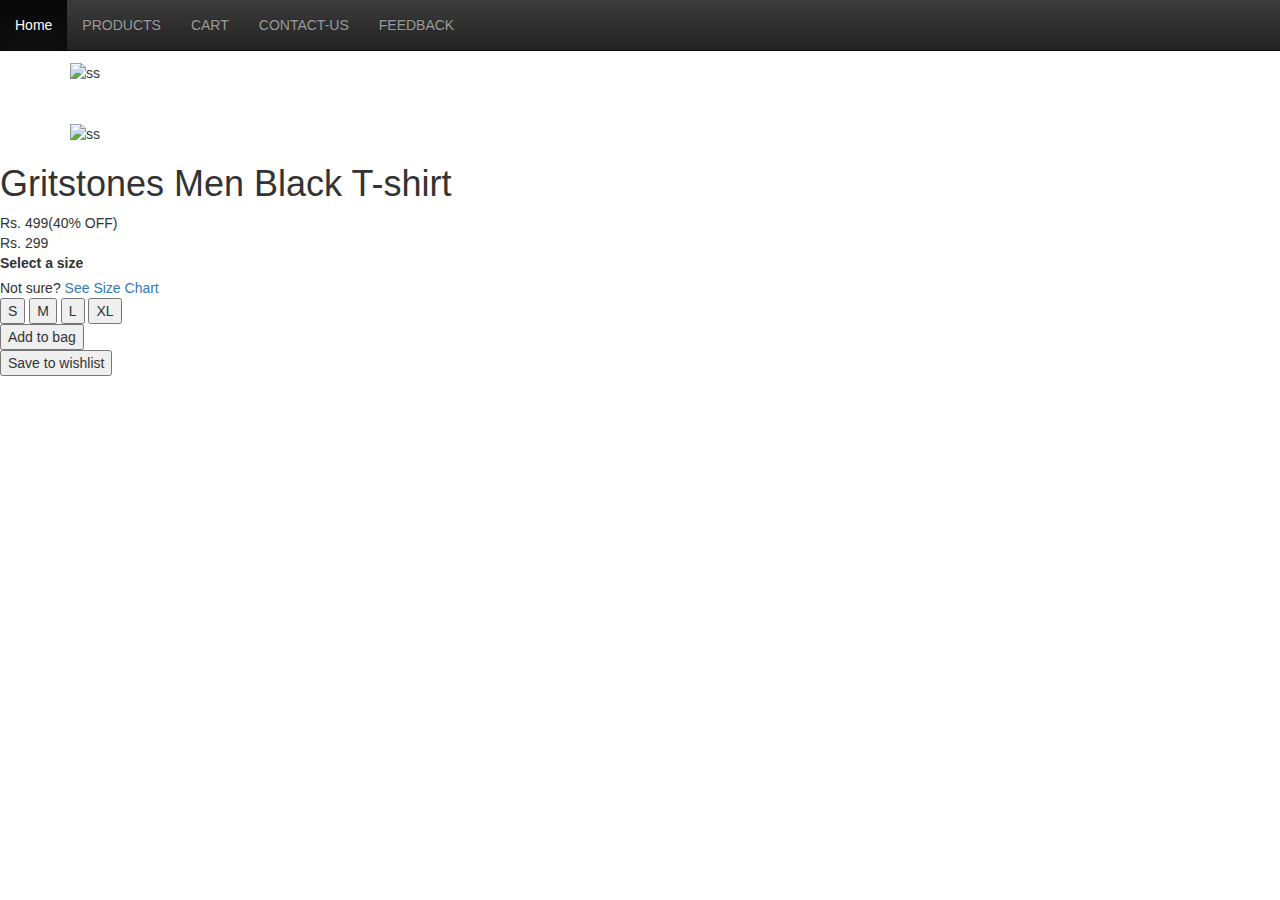
==== view.html @ abe73414 "Add files via upload" ====
<!DOCTYPE html>

<html>

    <head>

        <link href="APP/Vendors/css/bootstrap.css" rel="stylesheet"/>
        <link href="APP/Vendors/css/bootstrap-theme.css" rel="stylesheet"/>
        <link href="APP/Assets/css/styles.css" rel="stylesheet"/>
        <link rel="stylesheet" href="https://maxcdn.bootstrapcdn.com/bootstrap/3.3.6/css/bootstrap.min.css">
        <link rel="stylesheet" href="https://maxcdn.bootstrapcdn.com/bootstrap/3.3.6/css/bootstrap-theme.min.css">
        <script src="https://ajax.googleapis.com/ajax/libs/jquery/1.11.3/jquery.min.js"></script>
        <script src="https://maxcdn.bootstrapcdn.com/bootstrap/3.3.6/js/bootstrap.min.js"></script>
         <link href='https://fonts.googleapis.com/css?family=Fjalla+One' rel='stylesheet' type='text/css'>
                  
            <title>MOBI 3</title>
     

        <script src="APP/Vendors/js/jquery-3.1.0.js"></script>
        <script src="APP/Vendors/js/bootstrap.js"></script>
        <script src="APP/Script/scripts.js"></script>

    </head>

    <body>
        <nav class="navbar navbar-inverse navbar-fixed-top" role="tablist">
            <div class="navbar-header">
                <button type="button" class="navbar-toggle" data-toggle="collapse" data-target="#collapse">
                <span class="sr-only">Toggle navigation</span>
                <span class="icon-bar"></span>
                <span class="icon-bar"></span>
                <span class="icon-bar"></span>
                </button>

            </div>
            <div class="collapse navbar-collapse" id="collapse">
            <ul class="nav navbar-nav">
                <li role="presentation" class="active"><a href="/">Home</a></li>
                <li role="presentation"><a href="products_c.html">PRODUCTS</a></li>
                <li role="presentation"><a href="cart_disp.html">CART</a></li>
                <li role="presentation"><a href="#">CONTACT-US</a></li>
                <li role="presentation"><a href="feedback_form.html">FEEDBACK</a></li>
             </ul>
            </div>
        </nav>
          
          <div class="container">
            <div class="col">
            <div class="row-md-4">
              <img src = "http://assets.myntassets.com/h_480,q_95,w_360/v1/images/style/properties/GRITSTONES-Men-Tshirts_35d010cc2d649fe1a27925118eab57f0_images.jpg" alt = "ss" height="150" width="150">
            </div><br><br>
            <div class="row-md-4">
             <img src = "http://assets.myntassets.com/w_450,q_80/v1/images/style/properties/GRITSTONES-Men-Tshirts_5d773b821d2471561b508d3ce16deef3_images.jpg" alt = "ss" height="150" width="150">
            </div><br><br>
            <div class="row-md-4">
            <img src = "http://assets.myntassets.com/w_450,q_80/v1/images/style/properties/GRITSTONES-Men-Tshirts_ad9ebcf0980ee29ef0f41bd8e9f764ed_images.jpg" alt = "ss" height="150" width="150">
            </div>
          </div>
          </div>
     <div class ="container1">
     <h1 class="title">Gritstones Men Black T-shirt</h1>
     <div  class="price"><span class="strike">Rs. 499</span><span class="discount">(40% OFF)</span><br><span class="final">Rs. 299</span><span class="coupon-offer-launcher"></span></div>
     <div class="sizes"><label class="guide">Select a size</label><div class="size-left"></div>
     <div class="sizing-help-link">Not sure? <a href="" data-styleid="267646">See Size Chart</a></div>
     <div class="size-cont">
        <button data-sku="895774" data-count="" data-availableinwarehouse="20" data-leadtime="3" data-supplytype="JUST_IN_TIME" class="size pdp-size-btn available">S</button>
        <button data-sku="895775" data-count="" data-availableinwarehouse="20" data-leadtime="3" data-supplytype="JUST_IN_TIME" class="size pdp-size-btn available">M</button>
        <button data-sku="895776" data-count="" data-availableinwarehouse="20" data-leadtime="3" data-supplytype="JUST_IN_TIME" class="size pdp-size-btn available">L</button>
        <button data-sku="895777" data-count="" data-availableinwarehouse="20" data-leadtime="3" data-supplytype="JUST_IN_TIME" class="size pdp-size-btn available">XL</button></div></div> 

       <div class="buy"><button class="button big pdp-buy-now-btn">Add to bag</button></div>
       <div class="wishlist big-tip-cont"><button data-styleid="267646" class="btip link">Save to wishlist</button>
        </div>
      </body>
</html>
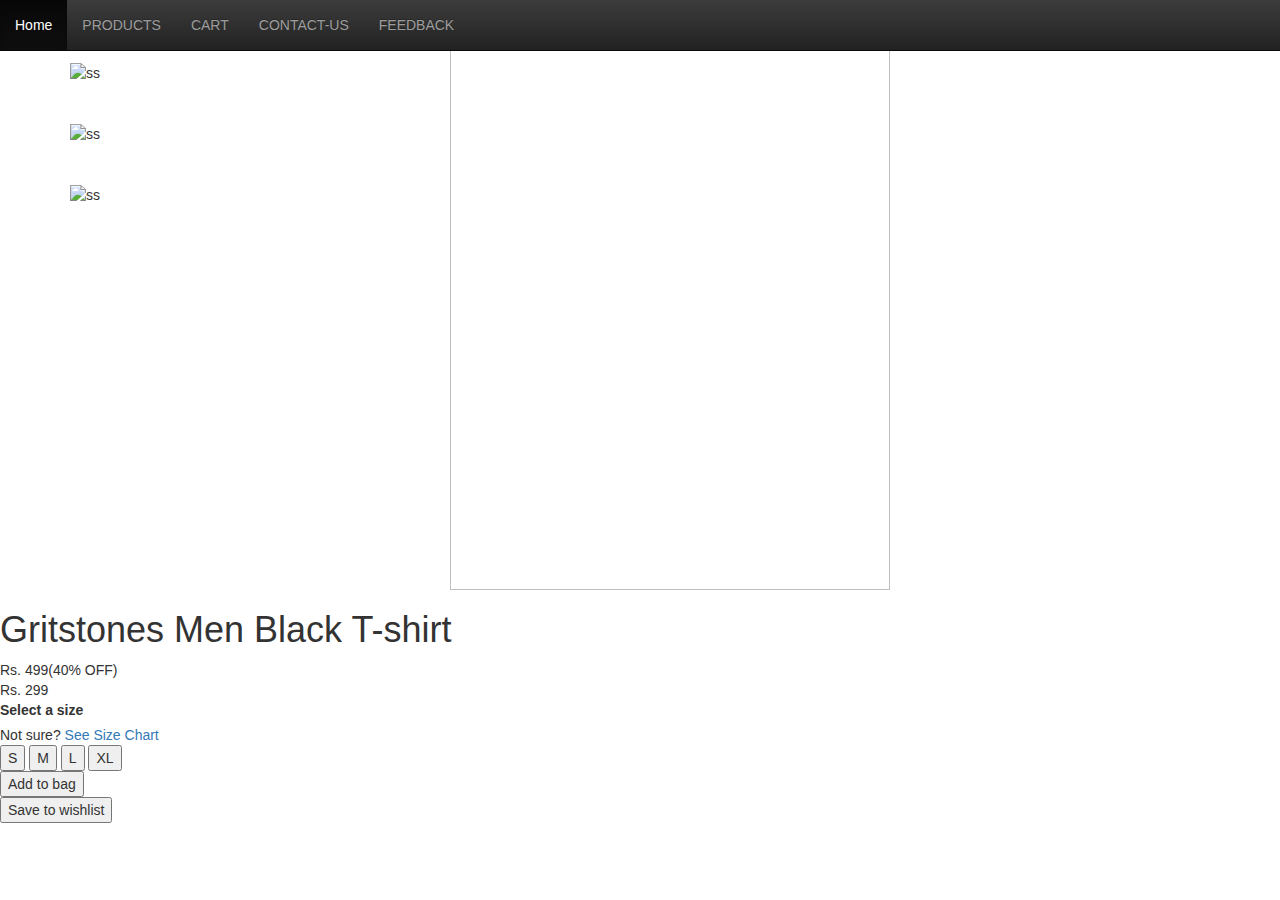
==== commit 5ab06696: "Update view.html" ====
--- a/view.html
+++ b/view.html
@@ -1,77 +1,88 @@
 <!DOCTYPE html>
 
-<html>
+<html >
 
-    <head>
+<head>
+  <link href="APP/Vendors/css/bootstrap.css" rel="stylesheet"/>
+  <link href="APP/Vendors/css/bootstrap-theme.css" rel="stylesheet"/>
+  <link href="APP/Assets/css/styles.css" rel="stylesheet"/>
+  <link rel="stylesheet" href="https://maxcdn.bootstrapcdn.com/bootstrap/3.3.6/css/bootstrap.min.css">
+  <link rel="stylesheet" href="https://maxcdn.bootstrapcdn.com/bootstrap/3.3.6/css/bootstrap-theme.min.css">
+  <script src="https://ajax.googleapis.com/ajax/libs/jquery/1.11.3/jquery.min.js"></script>
+  <script src="https://maxcdn.bootstrapcdn.com/bootstrap/3.3.6/js/bootstrap.min.js"></script>
+  <link href='https://fonts.googleapis.com/css?family=Fjalla+One' rel='stylesheet' type='text/css'>
+  
+ 
+  <title>MOBI 3</title>
+  
+ 
+  <script src="APP/Vendors/js/jquery-3.1.0.js"></script>
+  <script src="APP/Vendors/js/bootstrap.js"></script>
+  <script src="APP/Script/scripts.js"></script>
+  <script src="APP/Script/view.js" type="text/javascript"></script>
+  
+</head>
+<body>
+  <nav class="navbar navbar-inverse navbar-fixed-top" role="tablist">
+    <div class="navbar-header">
+      <button type="button" class="navbar-toggle" data-toggle="collapse" data-target="#collapse">
+      <span class="sr-only">Toggle navigation</span>
+      <span class="icon-bar"></span>
+      <span class="icon-bar"></span>
+      <span class="icon-bar"></span>
+      </button>
+    </div>
+    <div class="collapse navbar-collapse" id="collapse">
+      <ul class="nav navbar-nav">
+        <li role="presentation" class="active"><a href="/">Home</a></li>
+        <li role="presentation"><a href="products_c.html">PRODUCTS</a></li>
+        <li role="presentation"><a href="cart_disp.html">CART</a></li>
+        <li role="presentation"><a href="#">CONTACT-US</a></li>
+        <li role="presentation"><a href="feedback_form.html">FEEDBACK</a></li>
+      </ul>
+    </div>
+  </nav>
+  
+<div class="container">
+  <div class="col-md-4">
+    <div class="row">
+      <img class="fancybox"  id ="one"  src = "http://assets.myntassets.com/w_450,q_80/v1/assets/images/1327344/2016/7/4/11467614894952-Campus-Sutra-Black-T-shirt-2671467614894709-1.jpg" alt = "ss" height="150" width="150">
+    </div><br><br>
+    <div class="row">
+      <img class="fancybox"  id ="two"  src = "http://assets.myntassets.com/w_450,q_80/v1/assets/images/1327344/2016/7/4/11467614894929-Campus-Sutra-Black-T-shirt-2671467614894709-2.jpg" alt = "ss" height="150" width="150">
+    </div><br><br>
+    <div class="row">
+      <img class="fancybox" src = "http://assets.myntassets.com/w_450,q_80/v1/assets/images/1327344/2016/7/4/11467614894908-Campus-Sutra-Black-T-shirt-2671467614894709-3.jpg" alt = "ss" height="150" width="150">
+    </div><br><br>
+    <div class="row">
+      <img class="fancybox"  src = "http://assets.myntassets.com/w_450,q_80/v1/assets/images/1327344/2016/7/4/11467614894865-Campus-Sutra-Black-T-shirt-2671467614894709-5.jpg" alt = "ss" height="150" width="150">
+    </div>
+  </div>
+  <div class="blowup">
+    <img   src = "http://assets.myntassets.com/w_450,q_80/v1/assets/images/1327344/2016/7/4/11467614894952-Campus-Sutra-Black-T-shirt-2671467614894709-1.jpg" height="590px"  width="440px">
+  </div>
+</div>
+<div class ="container1">
+  <h1 class="title">Gritstones Men Black T-shirt</h1>
+  <div  class="price"><span class="strike">Rs. 499</span><span class="discount">(40% OFF)</span><br><span class="final">Rs. 299</span><span class="coupon-offer-launcher"></span></div>
+  <div class="sizes"><label class="guide">Select a size</label><div class="size-left"></div>
+  <div class="sizing-help-link">Not sure? <a href="" data-styleid="267646">See Size Chart</a></div>
+  <div class="size-cont">
+    <button data-sku="895774" data-count="" data-availableinwarehouse="20" data-leadtime="3" data-supplytype="JUST_IN_TIME" class="size pdp-size-btn available">S</button>
+    <button data-sku="895775" data-count="" data-availableinwarehouse="20" data-leadtime="3" data-supplytype="JUST_IN_TIME" class="size pdp-size-btn available">M</button>
+    <button data-sku="895776" data-count="" data-availableinwarehouse="20" data-leadtime="3" data-supplytype="JUST_IN_TIME" class="size pdp-size-btn available">L</button>
+  <button data-sku="895777" data-count="" data-availableinwarehouse="20" data-leadtime="3" data-supplytype="JUST_IN_TIME" class="size pdp-size-btn available">XL</button></div></div>
+  <div class="buy"><button class="button big pdp-buy-now-btn">Add to bag</button></div>
+  <div class="wishlist big-tip-cont"><button data-styleid="267646" class="btip link">Save to wishlist</button>
+  </div>
 
-        <link href="APP/Vendors/css/bootstrap.css" rel="stylesheet"/>
-        <link href="APP/Vendors/css/bootstrap-theme.css" rel="stylesheet"/>
-        <link href="APP/Assets/css/styles.css" rel="stylesheet"/>
-        <link rel="stylesheet" href="https://maxcdn.bootstrapcdn.com/bootstrap/3.3.6/css/bootstrap.min.css">
-        <link rel="stylesheet" href="https://maxcdn.bootstrapcdn.com/bootstrap/3.3.6/css/bootstrap-theme.min.css">
-        <script src="https://ajax.googleapis.com/ajax/libs/jquery/1.11.3/jquery.min.js"></script>
-        <script src="https://maxcdn.bootstrapcdn.com/bootstrap/3.3.6/js/bootstrap.min.js"></script>
-         <link href='https://fonts.googleapis.com/css?family=Fjalla+One' rel='stylesheet' type='text/css'>
-                  
-            <title>MOBI 3</title>
-     
 
-        <script src="APP/Vendors/js/jquery-3.1.0.js"></script>
-        <script src="APP/Vendors/js/bootstrap.js"></script>
-        <script src="APP/Script/scripts.js"></script>
 
-    </head>
 
-    <body>
-        <nav class="navbar navbar-inverse navbar-fixed-top" role="tablist">
-            <div class="navbar-header">
-                <button type="button" class="navbar-toggle" data-toggle="collapse" data-target="#collapse">
-                <span class="sr-only">Toggle navigation</span>
-                <span class="icon-bar"></span>
-                <span class="icon-bar"></span>
-                <span class="icon-bar"></span>
-                </button>
 
-            </div>
-            <div class="collapse navbar-collapse" id="collapse">
-            <ul class="nav navbar-nav">
-                <li role="presentation" class="active"><a href="/">Home</a></li>
-                <li role="presentation"><a href="products_c.html">PRODUCTS</a></li>
-                <li role="presentation"><a href="cart_disp.html">CART</a></li>
-                <li role="presentation"><a href="#">CONTACT-US</a></li>
-                <li role="presentation"><a href="feedback_form.html">FEEDBACK</a></li>
-             </ul>
-            </div>
-        </nav>
-          
-          <div class="container">
-            <div class="col">
-            <div class="row-md-4">
-              <img src = "http://assets.myntassets.com/h_480,q_95,w_360/v1/images/style/properties/GRITSTONES-Men-Tshirts_35d010cc2d649fe1a27925118eab57f0_images.jpg" alt = "ss" height="150" width="150">
-            </div><br><br>
-            <div class="row-md-4">
-             <img src = "http://assets.myntassets.com/w_450,q_80/v1/images/style/properties/GRITSTONES-Men-Tshirts_5d773b821d2471561b508d3ce16deef3_images.jpg" alt = "ss" height="150" width="150">
-            </div><br><br>
-            <div class="row-md-4">
-            <img src = "http://assets.myntassets.com/w_450,q_80/v1/images/style/properties/GRITSTONES-Men-Tshirts_ad9ebcf0980ee29ef0f41bd8e9f764ed_images.jpg" alt = "ss" height="150" width="150">
-            </div>
-          </div>
-          </div>
-     <div class ="container1">
-     <h1 class="title">Gritstones Men Black T-shirt</h1>
-     <div  class="price"><span class="strike">Rs. 499</span><span class="discount">(40% OFF)</span><br><span class="final">Rs. 299</span><span class="coupon-offer-launcher"></span></div>
-     <div class="sizes"><label class="guide">Select a size</label><div class="size-left"></div>
-     <div class="sizing-help-link">Not sure? <a href="" data-styleid="267646">See Size Chart</a></div>
-     <div class="size-cont">
-        <button data-sku="895774" data-count="" data-availableinwarehouse="20" data-leadtime="3" data-supplytype="JUST_IN_TIME" class="size pdp-size-btn available">S</button>
-        <button data-sku="895775" data-count="" data-availableinwarehouse="20" data-leadtime="3" data-supplytype="JUST_IN_TIME" class="size pdp-size-btn available">M</button>
-        <button data-sku="895776" data-count="" data-availableinwarehouse="20" data-leadtime="3" data-supplytype="JUST_IN_TIME" class="size pdp-size-btn available">L</button>
-        <button data-sku="895777" data-count="" data-availableinwarehouse="20" data-leadtime="3" data-supplytype="JUST_IN_TIME" class="size pdp-size-btn available">XL</button></div></div> 
-
-       <div class="buy"><button class="button big pdp-buy-now-btn">Add to bag</button></div>
-       <div class="wishlist big-tip-cont"><button data-styleid="267646" class="btip link">Save to wishlist</button>
-        </div>
       </body>
 </html>
     
-       +       
+    
+       
--- a/APP/Assets/css/styles.css
+++ b/APP/Assets/css/styles.css
@@ -0,0 +1,7 @@
+#middle{
+    padding-bottom: 100px;
+    border-color:blueviolet;
+    border-width: thick;
+    margin-top:10px;
+    margin-right: 40px;
+}
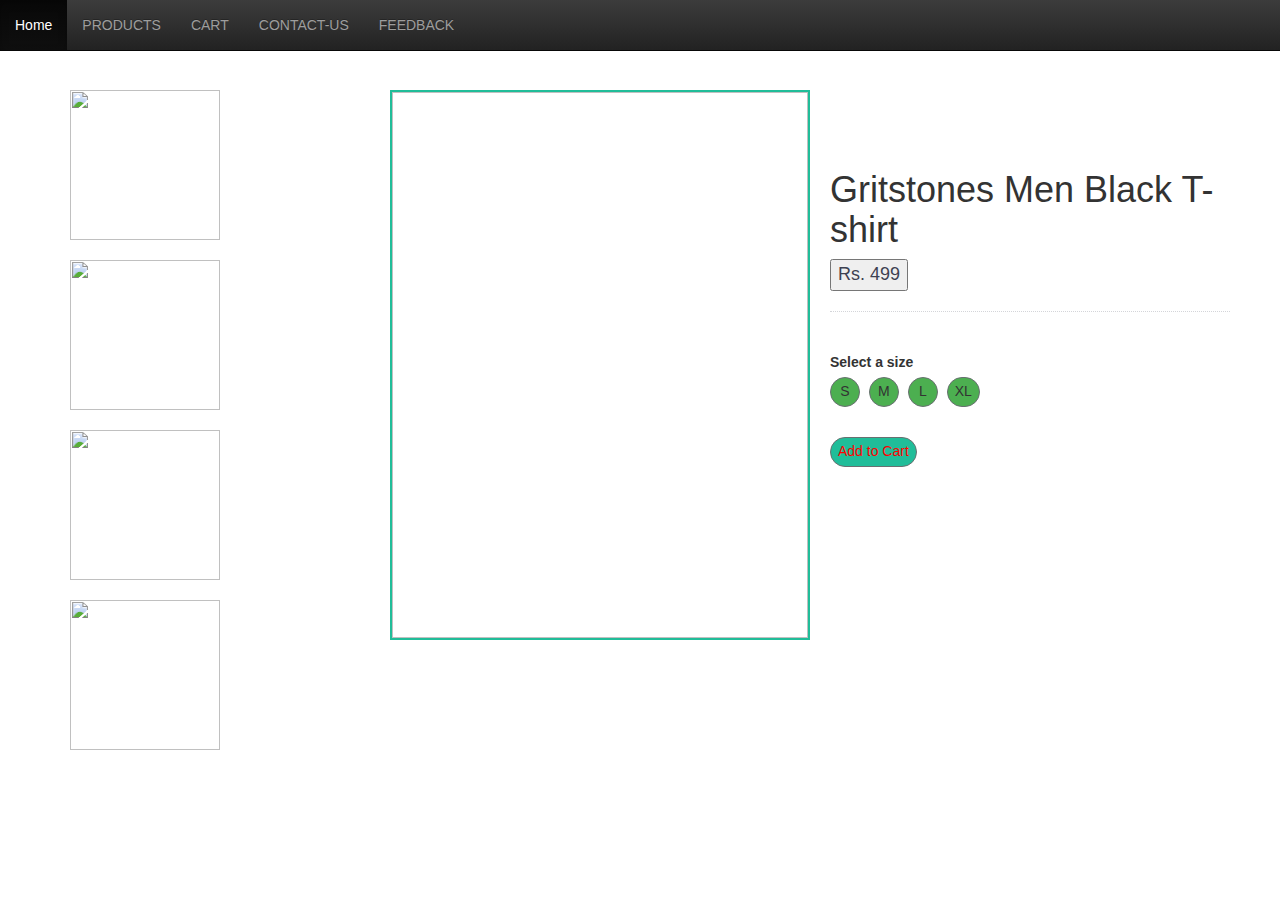
==== commit f5835bd7: "Read Data from json file" ====
--- a/view.html
+++ b/view.html
@@ -1,88 +1,89 @@
-<!DOCTYPE html>
-
-<html >
-
-<head>
-  <link href="APP/Vendors/css/bootstrap.css" rel="stylesheet"/>
-  <link href="APP/Vendors/css/bootstrap-theme.css" rel="stylesheet"/>
-  <link href="APP/Assets/css/styles.css" rel="stylesheet"/>
-  <link rel="stylesheet" href="https://maxcdn.bootstrapcdn.com/bootstrap/3.3.6/css/bootstrap.min.css">
-  <link rel="stylesheet" href="https://maxcdn.bootstrapcdn.com/bootstrap/3.3.6/css/bootstrap-theme.min.css">
-  <script src="https://ajax.googleapis.com/ajax/libs/jquery/1.11.3/jquery.min.js"></script>
-  <script src="https://maxcdn.bootstrapcdn.com/bootstrap/3.3.6/js/bootstrap.min.js"></script>
-  <link href='https://fonts.googleapis.com/css?family=Fjalla+One' rel='stylesheet' type='text/css'>
-  
- 
-  <title>MOBI 3</title>
-  
- 
-  <script src="APP/Vendors/js/jquery-3.1.0.js"></script>
-  <script src="APP/Vendors/js/bootstrap.js"></script>
-  <script src="APP/Script/scripts.js"></script>
-  <script src="APP/Script/view.js" type="text/javascript"></script>
-  
-</head>
-<body>
-  <nav class="navbar navbar-inverse navbar-fixed-top" role="tablist">
-    <div class="navbar-header">
-      <button type="button" class="navbar-toggle" data-toggle="collapse" data-target="#collapse">
-      <span class="sr-only">Toggle navigation</span>
-      <span class="icon-bar"></span>
-      <span class="icon-bar"></span>
-      <span class="icon-bar"></span>
-      </button>
-    </div>
-    <div class="collapse navbar-collapse" id="collapse">
-      <ul class="nav navbar-nav">
-        <li role="presentation" class="active"><a href="/">Home</a></li>
-        <li role="presentation"><a href="products_c.html">PRODUCTS</a></li>
-        <li role="presentation"><a href="cart_disp.html">CART</a></li>
-        <li role="presentation"><a href="#">CONTACT-US</a></li>
-        <li role="presentation"><a href="feedback_form.html">FEEDBACK</a></li>
-      </ul>
-    </div>
-  </nav>
-  
-<div class="container">
-  <div class="col-md-4">
-    <div class="row">
-      <img class="fancybox"  id ="one"  src = "http://assets.myntassets.com/w_450,q_80/v1/assets/images/1327344/2016/7/4/11467614894952-Campus-Sutra-Black-T-shirt-2671467614894709-1.jpg" alt = "ss" height="150" width="150">
-    </div><br><br>
-    <div class="row">
-      <img class="fancybox"  id ="two"  src = "http://assets.myntassets.com/w_450,q_80/v1/assets/images/1327344/2016/7/4/11467614894929-Campus-Sutra-Black-T-shirt-2671467614894709-2.jpg" alt = "ss" height="150" width="150">
-    </div><br><br>
-    <div class="row">
-      <img class="fancybox" src = "http://assets.myntassets.com/w_450,q_80/v1/assets/images/1327344/2016/7/4/11467614894908-Campus-Sutra-Black-T-shirt-2671467614894709-3.jpg" alt = "ss" height="150" width="150">
-    </div><br><br>
-    <div class="row">
-      <img class="fancybox"  src = "http://assets.myntassets.com/w_450,q_80/v1/assets/images/1327344/2016/7/4/11467614894865-Campus-Sutra-Black-T-shirt-2671467614894709-5.jpg" alt = "ss" height="150" width="150">
-    </div>
-  </div>
-  <div class="blowup">
-    <img   src = "http://assets.myntassets.com/w_450,q_80/v1/assets/images/1327344/2016/7/4/11467614894952-Campus-Sutra-Black-T-shirt-2671467614894709-1.jpg" height="590px"  width="440px">
-  </div>
-</div>
-<div class ="container1">
-  <h1 class="title">Gritstones Men Black T-shirt</h1>
-  <div  class="price"><span class="strike">Rs. 499</span><span class="discount">(40% OFF)</span><br><span class="final">Rs. 299</span><span class="coupon-offer-launcher"></span></div>
-  <div class="sizes"><label class="guide">Select a size</label><div class="size-left"></div>
-  <div class="sizing-help-link">Not sure? <a href="" data-styleid="267646">See Size Chart</a></div>
-  <div class="size-cont">
-    <button data-sku="895774" data-count="" data-availableinwarehouse="20" data-leadtime="3" data-supplytype="JUST_IN_TIME" class="size pdp-size-btn available">S</button>
-    <button data-sku="895775" data-count="" data-availableinwarehouse="20" data-leadtime="3" data-supplytype="JUST_IN_TIME" class="size pdp-size-btn available">M</button>
-    <button data-sku="895776" data-count="" data-availableinwarehouse="20" data-leadtime="3" data-supplytype="JUST_IN_TIME" class="size pdp-size-btn available">L</button>
-  <button data-sku="895777" data-count="" data-availableinwarehouse="20" data-leadtime="3" data-supplytype="JUST_IN_TIME" class="size pdp-size-btn available">XL</button></div></div>
-  <div class="buy"><button class="button big pdp-buy-now-btn">Add to bag</button></div>
-  <div class="wishlist big-tip-cont"><button data-styleid="267646" class="btip link">Save to wishlist</button>
-  </div>
-
-
-
-
-
-      </body>
-</html>
-    
-       
-    
-       
+<!DOCTYPE html>
+
+<html >
+
+<head>
+  <link href="APP/Vendors/css/bootstrap.css" rel="stylesheet"/>
+  <link href="APP/Vendors/css/bootstrap-theme.css" rel="stylesheet"/>
+  <link href="APP/Assets/css/styles2.css" rel="stylesheet"/>
+  <link rel="stylesheet" href="https://maxcdn.bootstrapcdn.com/bootstrap/3.3.6/css/bootstrap.min.css">
+  <link rel="stylesheet" href="https://maxcdn.bootstrapcdn.com/bootstrap/3.3.6/css/bootstrap-theme.min.css">
+  <script src="https://ajax.googleapis.com/ajax/libs/jquery/1.11.3/jquery.min.js"></script>
+  <script src="https://maxcdn.bootstrapcdn.com/bootstrap/3.3.6/js/bootstrap.min.js"></script>
+  <link href='https://fonts.googleapis.com/css?family=Fjalla+One' rel='stylesheet' type='text/css'>
+
+ <script src="APP/Script/view.js"></script>
+  <title>MOBI 3</title>
+
+
+  <script src="APP/Vendors/js/jquery-3.1.0.js"></script>
+  <script src="APP/Vendors/js/bootstrap.js"></script>
+  <script src="APP/Script/scripts.js"></script>
+  <script src="APP/Script/view.js" type="text/javascript"></script>
+
+</head>
+<body>
+  <nav class="navbar navbar-inverse navbar-fixed-top" role="tablist">
+    <div class="navbar-header">
+      <button type="button" class="navbar-toggle" data-toggle="collapse" data-target="#collapse">
+      <span class="sr-only">Toggle navigation</span>
+      <span class="icon-bar"></span>
+      <span class="icon-bar"></span>
+      <span class="icon-bar"></span>
+      </button>
+    </div>
+    <div class="collapse navbar-collapse" id="collapse">
+      <ul class="nav navbar-nav">
+        <li role="presentation" class="active"><a href="/">Home</a></li>
+        <li role="presentation"><a href="products_c.html">PRODUCTS</a></li>
+        <li role="presentation"><a href="cart_disp.html">CART</a></li>
+        <li role="presentation"><a href="#">CONTACT-US</a></li>
+        <li role="presentation"><a href="feedback_form.html">FEEDBACK</a></li>
+      </ul>
+    </div>
+  </nav>
+  <br>
+
+  <div id="product">
+<div class="container">
+  <div class="col-md-4">
+    <div class="row">
+      <img class="fancybox" id="one" src = "http://assets.myntassets.com/w_450,q_80/v1/assets/images/1327344/2016/7/4/11467614894952-Campus-Sutra-Black-T-shirt-2671467614894709-1.jpg"  onclick="myFunction1()" height="150" width="150">
+    </div><br>
+    <div class="row">
+      <img class="fancybox"  id="two" src = "http://assets.myntassets.com/w_450,q_80/v1/assets/images/1327344/2016/7/4/11467614894929-Campus-Sutra-Black-T-shirt-2671467614894709-2.jpg"  onclick="myFunction2()"  height="150" width="150">
+    </div><br>
+    <div class="row">
+      <img class="fancybox" id="three"src = "http://assets.myntassets.com/w_450,q_80/v1/assets/images/1327344/2016/7/4/11467614894908-Campus-Sutra-Black-T-shirt-2671467614894709-3.jpg"  onclick="myFunction3()" height="150" width="150">
+    </div><br>
+    <div class="row">
+      <img class="fancybox"  src = "http://assets.myntassets.com/w_450,q_80/v1/assets/images/1327344/2016/7/4/11467614894865-Campus-Sutra-Black-T-shirt-2671467614894709-5.jpg"  onclick="myFunction4()" height="150" width="150">
+    </div>
+  </div>
+  <div class= "blow">
+    <img  id="blowup" height="550px"  width="400px">
+  </div>
+</div>
+<div class ="container1">
+  <h1  class="title" id="ttle" target="Gritstones Men Black T-shirt"> Gritstones Men Black T-shirt</h1>
+  <div  class="price"><input  type="button" id="Prc" value="Rs. 499" decoration:"none"></div>
+  <div class="sizes"><label class="guide">Select a size</label></div>
+  <div class="size-cont">
+    <input type="button" id="S" value="S">
+    <input type="button" id="M" value="M">
+    <input type="button" id="L" value="L">
+    <input type="button" id="XL" value="XL">
+</div><br>
+<button id="btn" type="button" onclick="AddToCart()" >Add to Cart</button>
+  </div>
+</div>
+<div id='TheCart' style='visibility:hidden '>
+   <div style="posision:absolute ; align:right ; font-size:44pt ; color:red; left:150px; top:5px;"> Your Cart:- </div><br>
+
+    <img  id="Image" height="100px"  width="100px" style="margin-left:30px"><br>
+    <p id="Prcc" style="font-size:18pt;margin-left:30px"></p>
+    <p id="titl" style="font-size:18pt;margin-left:30px"></p>
+
+</div>
+      </body>
+</html>
--- a/APP/Assets/css/styles2.css
+++ b/APP/Assets/css/styles2.css
@@ -0,0 +1,111 @@
+.container{
+margin-top: 70px;
+
+}
+.container1{
+width:400px;
+height: 400px;
+float: right;
+margin-top:-600px;
+margin-right: 50px;
+}
+.container1.title {
+    color: #3e4152;
+    text-decoration: none;
+    font-size: 16px;
+    font-weight: 400;
+    line-height: 22px;
+}
+.price {
+    position: relative;
+    text-transform: none;
+    font-size: 18px;
+    font-weight: 500;
+    color: #3e4152;
+    margin: 0 0 20px;
+    }
+  .price .discount {
+    padding-left: 5px;
+    color: #ee5f73;
+}
+.sizes {
+    height: 50px;
+    display: table;
+    position: relative;
+    margin-top: 10px;
+    padding: 40px 0 0;
+    border-top: dotted 1px #d4d5d9;
+    width: 100%;
+    }
+   .sizes .size-cont button {
+    height: 40px;
+    min-width: 40px;
+    border-radius: 30px
+}
+#S, #M, #L, #XL{
+line-height: 1.2;
+    background-color: #4CAF50;
+    cursor: pointer;
+    display: inline-block;
+    min-width: 30px;
+    height: 30px;
+    padding: 0 7px;
+    vertical-align: top;
+    border: solid 1px #697071;
+    margin-right: 5px;
+    margin-bottom: 10px;
+    border-radius: 15px;
+    box-shadow: none;
+
+}
+#S:hover, #M:hover, #L:hover, #XL:hover{
+    background-color: #008CBA;
+}
+#btn {
+    color:red;
+    line-height: 1.2;
+    background-color: #20bd99;
+    display: inline-block;
+    min-width: 30px;
+    height: 30px;
+    padding: 0 7px;
+    vertical-align: top;
+    border: solid 1px #697071;
+    margin-right: 5px;
+    margin-bottom: 10px;
+    border-radius: 15px;
+    box-shadow: none;
+    }
+.wishlist {
+    display: inline-block;
+    margin: 10px 0 10px;
+    text-align: left;
+    position: relative;
+    vertical-align: middle;
+    }
+.wishlist button {
+    font-size: 12px;
+    width: 140px;
+    height: 45px;
+    border-radius: 3px;
+    border: solid 1px #20bd99;
+    text-transform: uppercase;
+    text-decoration: none;
+    font-weight: 500;
+    color: #20bd99;
+    padding: 0;
+    cursor: pointer;
+    text-align: center;}
+#blowup {
+   background-image:url("http://assets.myntassets.com/w_450,q_80/v1/assets/images/1327344/2016/7/4/11467614894952-Campus-Sutra-Black-T-shirt-2671467614894709-1.jpg") ;
+    position: relative;
+    display: inline-block;
+    height: 550px;
+    width: 420px;
+    border: solid 2px #20bd99;
+    margin-left: -60px;
+}
+#TheCart{
+    margin-top: -600px;
+    float:left;
+}
